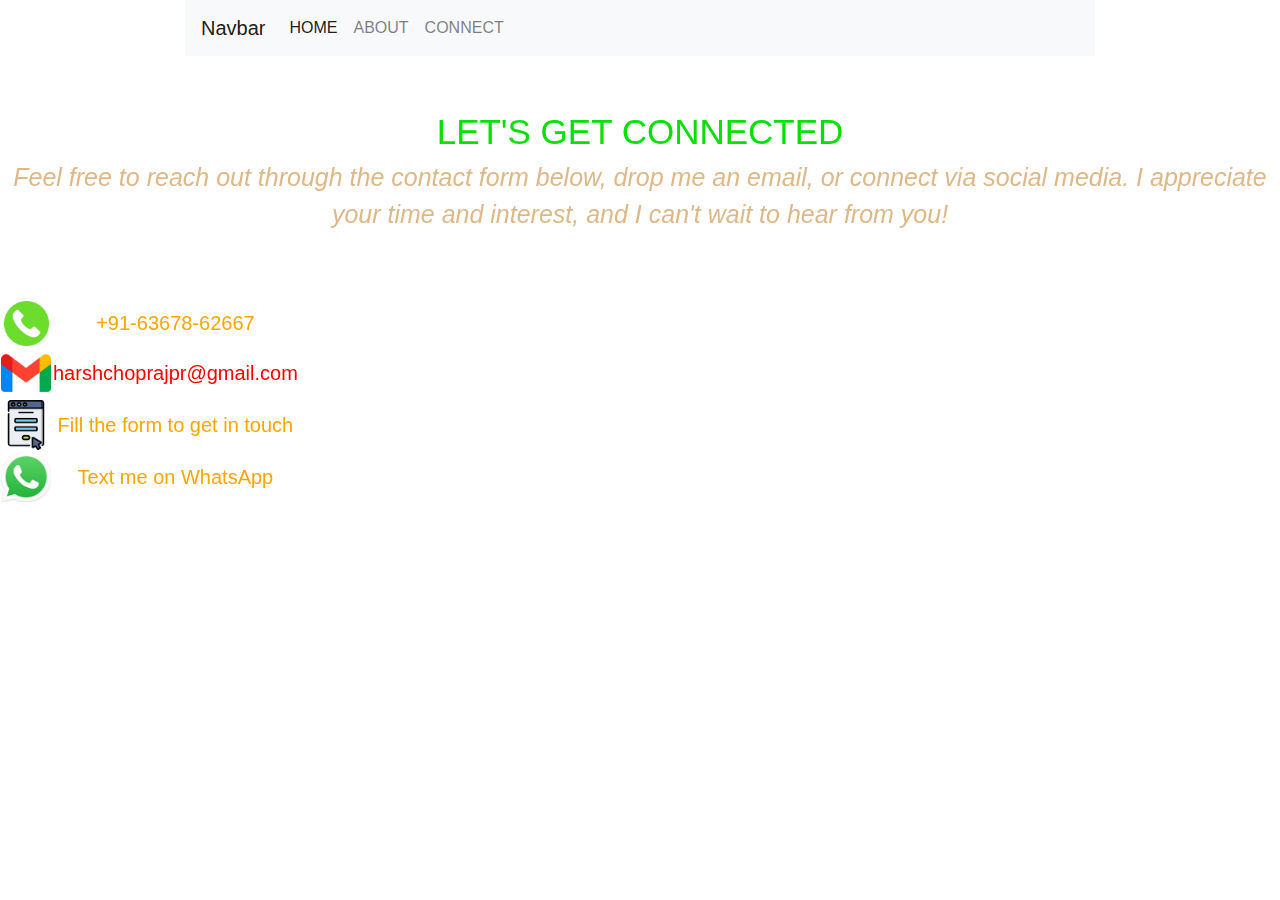
==== contact.html @ 0d056d37 "Add files via upload" ====
<!DOCTYPE html>
<html lang="en">
<head>
  <meta charset="UTF-8">
  <meta name="viewport" content="width=device-width, initial-scale=1.0">
  <link rel="stylesheet" href="https://maxcdn.bootstrapcdn.com/bootstrap/4.0.0/css/bootstrap.min.css">
  <link rel="stylesheet" href="style2.css">
 
</head> 
<style>
  
  video {
    position: fixed;
    top: 50%;
    left: 50%;
    min-width: 100%;
    min-height: 100%;
    width: auto;
    height: auto;
    z-index: 0;
    -ms-transform: translateX(-50%) translateY(-50%);
    -moz-transform: translateX(-50%) translateY(-50%);
    -webkit-transform: translateX(-50%) translateY(-50%);
    transform: translateX(-50%) translateY(-50%);
  }
  .t1{
    font-size: 20px;
    margin-left: 350px;
    position: fixed;
    color: orange;
    margin: 50px auto;
    z-index: 1;    
  }
  </style>
<body>

<video autoplay loop muted>
  <source src="132253 (720p).mp4" type="video/mp4">
</video>

<div class="container">
  <nav id="nav1" class="navbar navbar-expand-lg navbar-light bg-light">
    <a class="navbar-brand" href="#">Navbar</a>
    <button class="navbar-toggler" type="button" data-toggle="collapse" data-target="#navbarNav" aria-controls="navbarNav" aria-expanded="false" aria-label="Toggle navigation">
      <span class="navbar-toggler-icon"></span>
    </button>
    <div class="collapse navbar-collapse" id="navbarNav">
      <ul class="navbar-nav">
        <li class="nav-item active">
          <a class="nav-link" href="index.html">HOME <span class="sr-only">(current)</span></a>
        </li>
        <li class="nav-item">
          <a class="nav-link" href="about.html">ABOUT</a>
        </li>
        <li class="nav-item">
          <a class="nav-link" href="contact.html">CONNECT</a>
        </li>
      </ul>
    </div>
  </nav>
</div>

<div id="h4" style="font-family:Arial, Helvetica, sans-serif  ; color: rgb(7, 224, 7); font-size: 35px;text-align: center;">
  LET'S GET CONNECTED <br>
  <p style="font-size: 20px; color: burlywood; font-size: 25px;"><i>Feel free to reach out through the contact form below, drop me an email, or connect via social media. I appreciate your time and interest, and I can't wait to hear from you!</i></p>
</div>

<div class="d1">
<table class="t1">
  <tr>
    <td><img src="phone-call.png" width="45px"></td>
    <td>+91-63678-62667</td>
  </tr>
  <tr>
    <td><img src="gmail (1).png" width="50px"></td>
    <td><a href="mailto:harshchoprajpr@g.com" style="color: rgb(255, 0, 0);">harshchoprajpr@gmail.com</a></td>
  </tr>
  <tr>
    <td>
      <a href="contact_form.html">
        <img src="contact-form.png" width="50px">
      </a>
    </td>
    <td><a href="contact_form.html" target="_blank" style="text-decoration: none; color:orange ;" >Fill the form to get in touch</a></td>
  </tr>
  <tr>
    <td>
      <a href="https://wa.me/6367862667?text=Hi.." target="_blank">
        <img src="whatsapp (1).png" width="50px" >
      </a>
    </td>
    <td><a href="https://wa.me/6367862667?text=Hi.." target="_blank" style="text-decoration: none; color:orange ;">Text me on WhatsApp</a></td>
  </tr>
  
</table>
</div>

<script src="https://code.jquery.com/jquery-3.2.1.slim.min.js"></script>
<script src="https://cdnjs.cloudflare.com/ajax/libs/popper.js/1.12.9/umd/popper.min.js"></script>
<script src="https://maxcdn.bootstrapcdn.com/bootstrap/4.0.0/js/bootstrap.min.js"></script>

</body>
</html>
---- style2.css ----
body {
    -webkit-touch-callout: none;
    -webkit-user-select: none;
    -khtml-user-select: none;
    -moz-user-select: none;
    -ms-user-select: none;
    user-select: none;
    margin: 0;
    padding: 0;
}

#nav1 {
    position: relative;
    margin-left: 100px;
    margin-right: 100px;
    font-family: sans-serif;
    z-index: 1;
    display: flex;
    flex-direction: row;
    justify-content: space-around;
    align-items: center;
    background-attachment: scroll;
}

#h4 {
    padding-top: 50px;
    z-index: 1;
    color: orange;
    text-align: center;
    font-family: cursive;
    font-size: 40px;
    position: relative;
}



.list {
    z-index: 1;
    position: relative;
    color: red;
    font-family: cursive;
    font-size: 25px;
}

.h2, .h1, .h3 {
    border-radius: 20%;
    text-decoration: none;
    text-align: right;
    margin-left: 10px;
    padding-right: 10px;
    border: none;
    position: relative;
}

.h1 {
    z-index: 0;
    padding-right: 5px; /* Adjusted padding */
}

.h1:hover, .h2:hover, .h3:hover {
    background-color: white;
    border-style: solid;
    border-radius: 0px;
}

p {
    color: orange;
    font-size: 26px;
    text-align: center;
    z-index: 1;
    position: relative;
    font-family: sans-serif;
}



.t1 {
    margin-top: 20px;
    font-size: 20px;
    margin-left: 350px;
    position: fixed;
    color: orange;
    text-align: center;
    z-index: 1;
}
.t1 img {
    vertical-align: middle;
  }
  
  .t1 a {
    text-decoration: none;
    color: orange;
  }
td:hover {
    background-color: white;
    border-radius: 2px;
}

@media only screen and (max-width: 768px) {
    .t1 {
        font-size: 16px;
        margin: 10%;
        position: static;
        text-align: center; /* Center text for smaller screens */
        width: auto; /* Adjust width for smaller screens */
        margin-left: 0; /* Remove left margin for smaller screens */
    }

    #nav1 {
        margin-left: 10px;
        margin-right: 10px;
    }

    #h4 {
        padding-top: 20px;
        font-size: 30px; /* Adjust font size for smaller screens */
    }
}
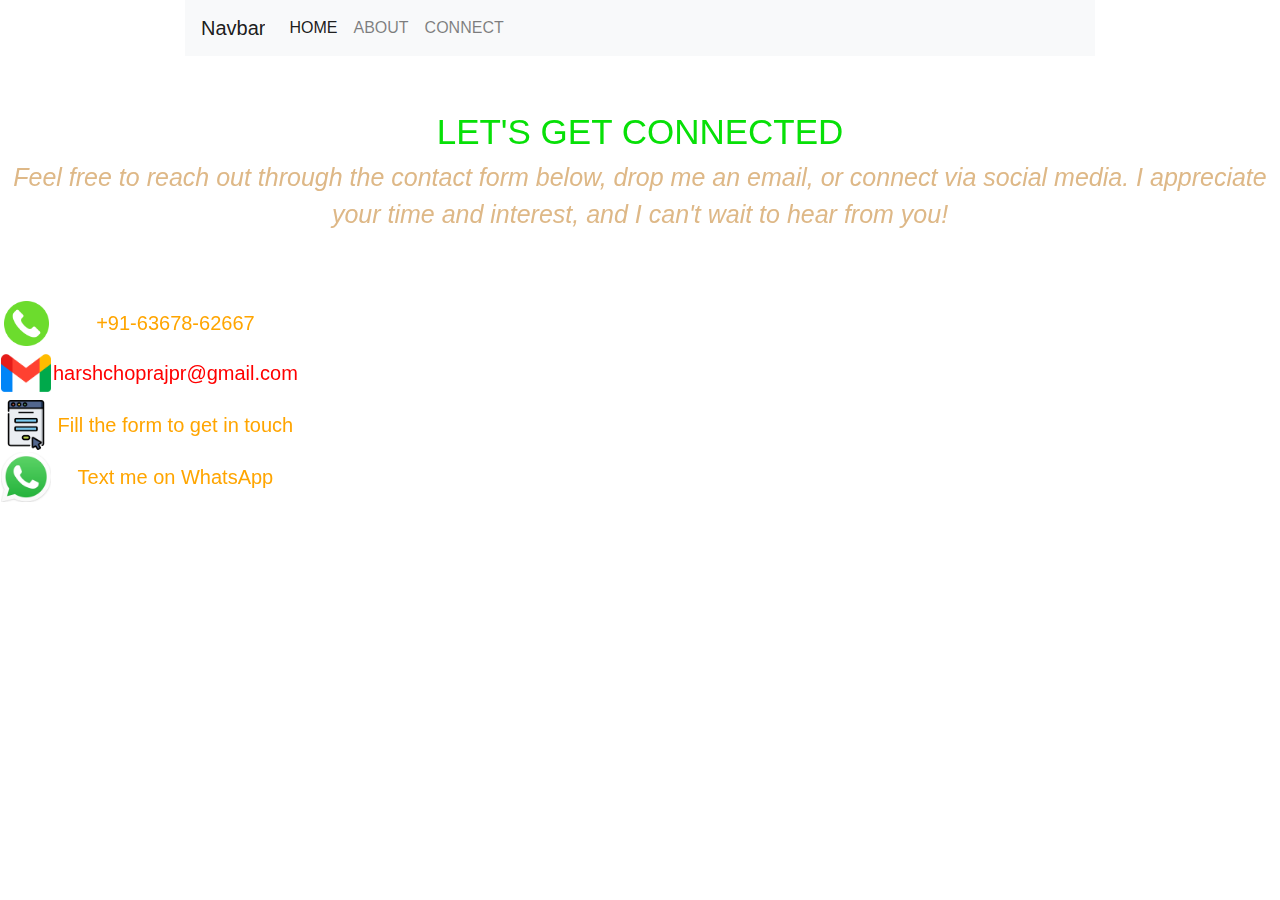
==== commit 1deafb5f: "Update contact.html" ====
--- a/contact.html
+++ b/contact.html
@@ -8,7 +8,9 @@
  
 </head> 
 <style>
-  
+  *{
+overflow:scroll;
+  }
   video {
     position: fixed;
     top: 50%;
